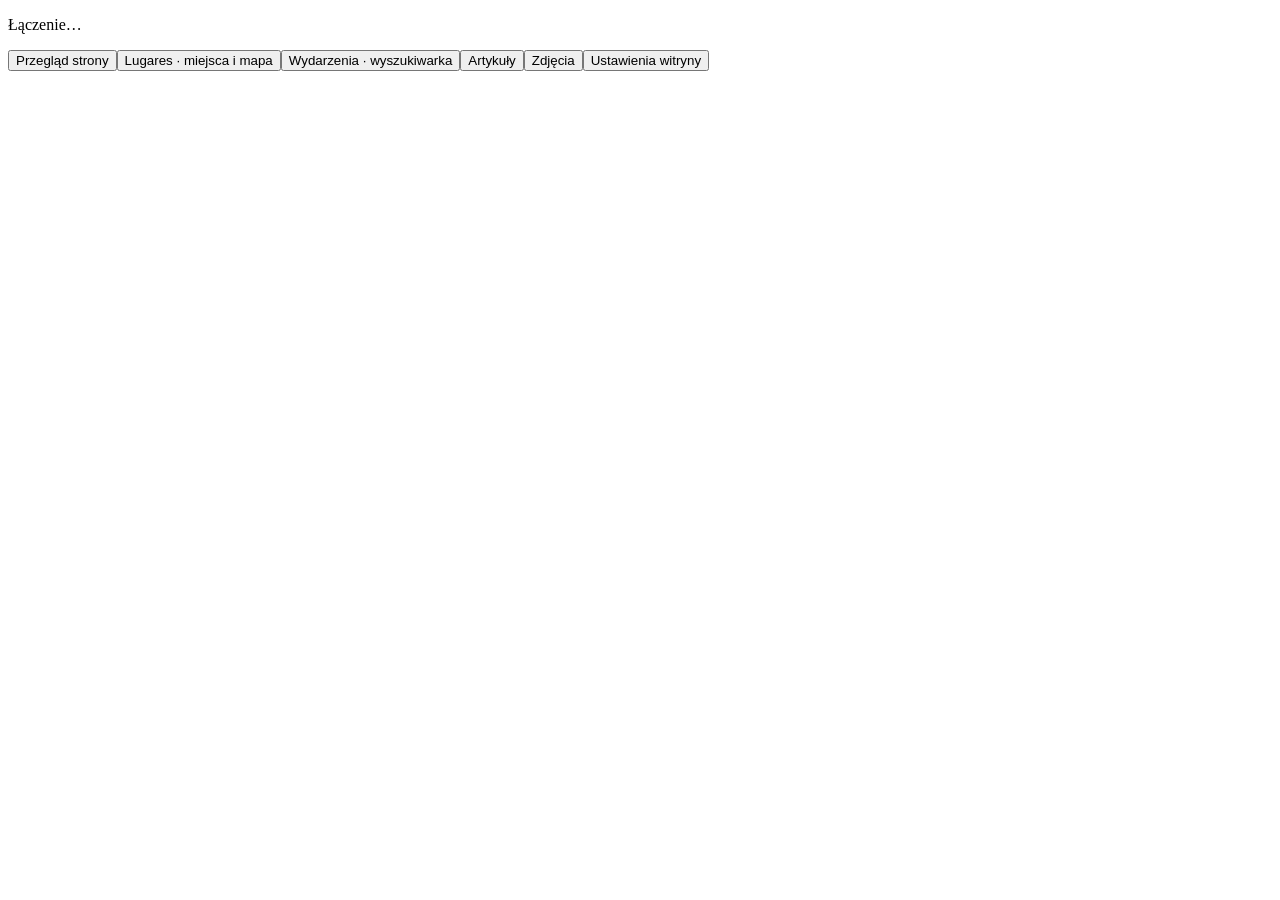
==== content-agent-api/canarias_site/studio/index.html @ 47ee9716 "Unify visual Studio, live Lugares overlays and shared photo publishing" ====
<!doctype html>
<html lang="pl">
  <head>
    <meta charset="utf-8" />
    <meta name="viewport" content="width=device-width,initial-scale=1" />
    <title>Studio CanariasCerca</title>
    <link rel="stylesheet" href="assets/studio.css?v=article-photos-20261106-1" />
  </head>
  <body>
    <header hidden>
      <div>
        <small>CANARIAS CERCA</small>
        <h1>Studio CanariasCerca</h1>
      </div>
      <div>
        <a href="https://www.canariascerca.es/" target="_blank" rel="noopener"
          >Otwórz stronę ↗</a
        ><button id="logout" hidden>Wyloguj</button>
      </div>
    </header>
    <p id="status" role="status" aria-live="polite">Łączenie…</p>
    <nav class="universal-nav" aria-label="Studio CanariasCerca"><button id="open-visual" type="button">Przegląd strony</button><button id="open-lugares" type="button">Lugares · miejsca i mapa</button><button id="open-events" type="button">Wydarzenia · wyszukiwarka</button><button id="open-articles" type="button">Artykuły</button><button id="open-media" type="button">Zdjęcia</button><button id="open-settings" type="button">Ustawienia witryny</button></nav>
    <main id="workspace" class="editor-shell" hidden>
      <aside class="site-outline">
        <p class="outline-kicker">TWOJA STRONA</p>
        <label>Zakres strony<select id="tree-scope"><option value="global">Cała strona</option></select></label>
        <p id="manifest-source" class="view-help"></p><nav id="visual-tree" aria-label="Automatyczna mapa witryny"></nav>
        <nav id="site-tree" aria-label="Struktura strony"></nav>
        <a href="https://www.canariascerca.es/" target="_blank" rel="noopener">Otwórz stronę ↗</a>
      </aside>
      <section id="visual-preview" hidden><div class="visual-toolbar"><strong id="visual-url">Podgląd strony</strong><button id="visual-reload" type="button">Odśwież stronę</button><button id="visual-draft" type="button">Pokaż szkic Lugares</button><button id="visual-close" type="button">Zwiń podgląd</button></div><p id="visual-status" role="status">Wczytuję mapę witryny…</p><iframe id="visual-frame" title="Wizualny edytor CanariasCerca" referrerpolicy="origin" sandbox="allow-scripts allow-same-origin allow-popups"></iframe></section>
      <div class="editor-main">
        <div class="context-heading"><div><p id="context-path" class="outline-kicker"></p><h1 id="context-title">Strona startowa</h1></div><div id="context-visibility"></div></div>
        <p id="context-help" class="view-help"></p>
        <p id="settings-state" class="view-help"></p>
          <div class="actions">
            <button id="save-settings">Zapisz teksty i widoczność</button
            ><button id="preview-settings">Podgląd zmian</button
            ><button id="publish-settings" class="primary">
              Opublikuj zmiany strony</button
            ><button id="settings-history">Historia zmian strony</button>
          </div>

      <nav aria-label="Widoki Studia" hidden>
        <button data-view="settings" class="active">Teksty i sekcje strony</button
        ><button data-view="content">Artykuły i miejsca</button
        ><button data-view="media">Biblioteka zdjęć</button>
      </nav>
      <details id="context-settings" open><summary>Teksty tej części strony</summary>
      <section id="settings-view">
        <div class="card">
          <h2>Teksty i widoczność</h2>
          <label hidden>Zakres zmiany<select id="scope"><option value="global">Cała strona</option></select></label>

          <form id="settings-form"></form>
          <div id="settings-history-list"></div>
        </div>
      </section>
      </details>
      <section id="inspection-view" hidden></section>
      <section id="content-view" hidden>
        <section id="calendar-view" hidden><div class="calendar-toolbar"><button id="calendar-prev" type="button">← Poprzedni miesiąc</button><button id="calendar-today" type="button">Bieżący miesiąc</button><button id="calendar-next" type="button">Następny miesiąc →</button></div><p class="view-help">Własne wydarzenie: Dodaj → Zapisz treść roboczą → Podgląd i zmiany → Opublikuj wydarzenie. Import z zakładki Wydarzenia również trafia najpierw do szkicu.</p><div id="calendar-filters" class="inspection-toolbar"><label>Miejscowość<select id="calendar-town"><option value="">Wszystkie</option></select></label><label>Kategoria<select id="calendar-category"><option value="">Wszystkie</option></select></label><label>Stan<select id="calendar-state"><option value="">Wszystkie</option><option value="published">Opublikowane</option><option value="draft">Szkice</option><option value="hidden">Ukryte</option></select></label><label>Od<input id="calendar-from" type="date"></label><label>Do<input id="calendar-to" type="date"></label><button id="calendar-clear" type="button">Wyczyść filtry</button></div><div id="calendar-available-months"></div><div id="calendar-grid"></div></section>
        <h2>Treści tej części strony</h2>
        <div class="toolbar card">
          <label hidden>Wyspa<select id="island"></select></label
          ><label
             hidden>Obszar<select id="kind">
              <option value="guide">Guide — artykuły</option>
              <option value="explore">Explore — miejsca i trasy</option>
              <option value="calendar">Kalendarz</option><option value="live-point">Własne punkty Live</option>
              <option value="news">Aktualności</option>
            </select></label
          ><label id="resource-label" hidden
            >Sekcja<select id="resource"></select
            ><input id="month" type="month" hidden /></label
          ><label
            >Szukaj<input
              id="search"
              type="search"
              placeholder="Tytuł, nazwa, miejscowość…" /></label
          ><label id="calendar-month-control" hidden>Miesiąc</label><button id="reload">Odśwież</button><button id="new">+ Dodaj</button>
        </div>
        <p id="content-location" class="view-help" aria-live="polite"></p>
        <div class="columns">
          <aside class="card">
            <div id="record-list"></div>
            <div class="pagination">
              <button id="prev">←</button><span id="page"></span
              ><button id="next">→</button>
            </div>
          </aside>
          <section class="card">
            <h2 id="editor-title">Wybierz treść</h2>
            <p id="record-status"></p><p id="record-feedback" role="status" aria-live="polite"></p>
            <form id="record-form"></form>
            <label id="publication-review-label" hidden><input id="publication-review" type="checkbox">Sprawdziłam tekst, źródła, kategorię i położenie. Zatwierdzam tę wersję do publikacji.</label><div id="edit-actions" class="actions" hidden>
              <button id="improve-ai" type="button">Popraw artykuł z AI</button><button id="save">Zapisz treść roboczą</button
              ><button id="preview">Podgląd i zmiany</button
              ><button id="publish" class="primary">Opublikuj treść</button
              ><button id="history">Historia wersji treści</button>
              <button id="rebase">Wczytaj aktualną wersję strony do porównania</button>
            </div>
            <div id="history-list"></div><details class="article-preview" open><summary>Wersja na stronie</summary><article id="published-record-preview"></article></details>
          </section>
        </div>
      </section>

      <section id="media-view" class="card" hidden>
        <h2>Zdjęcia strony</h2><label>Wyspa zdjęcia<select id="media-island"></select></label>
        <p>
          Wybierz wyspę poniżej. Użyj pliku JPEG, PNG lub WebP do 20 MB; zmniejszymy go przed wysłaniem
          albo wklej istniejący adres zdjęcia w edytowanym wpisie.
        </p>
        <label
          >Dodaj zdjęcie<input
            id="upload"
            type="file"
            accept="image/jpeg,image/png,image/webp"
        /></label>
        <label>Opis zdjęcia (alt)<input id="media-alt" maxlength="300" placeholder="Co przedstawia zdjęcie?"></label><label>Autor / podpis<input id="media-credit" maxlength="200" value="Canarias Cerca"></label><p id="media-status"></p>
        <div id="media-list" class="gallery"></div>
      </section>
      </div>
    </main>
    <dialog id="preview-dialog">
      <button id="close-preview">Zamknij</button>
      <article id="preview-content"></article>
      <h3>Zmiany względem opublikowanej wersji</h3>
      <div id="change-list"></div>
    </dialog>
    <dialog id="history-dialog"><button id="close-history" type="button">Zamknij historię</button><div id="history-dialog-content"></div></dialog>
    <script type="module" src="assets/studio.js?v=article-photos-20261106-1"></script>
  </body>
</html>
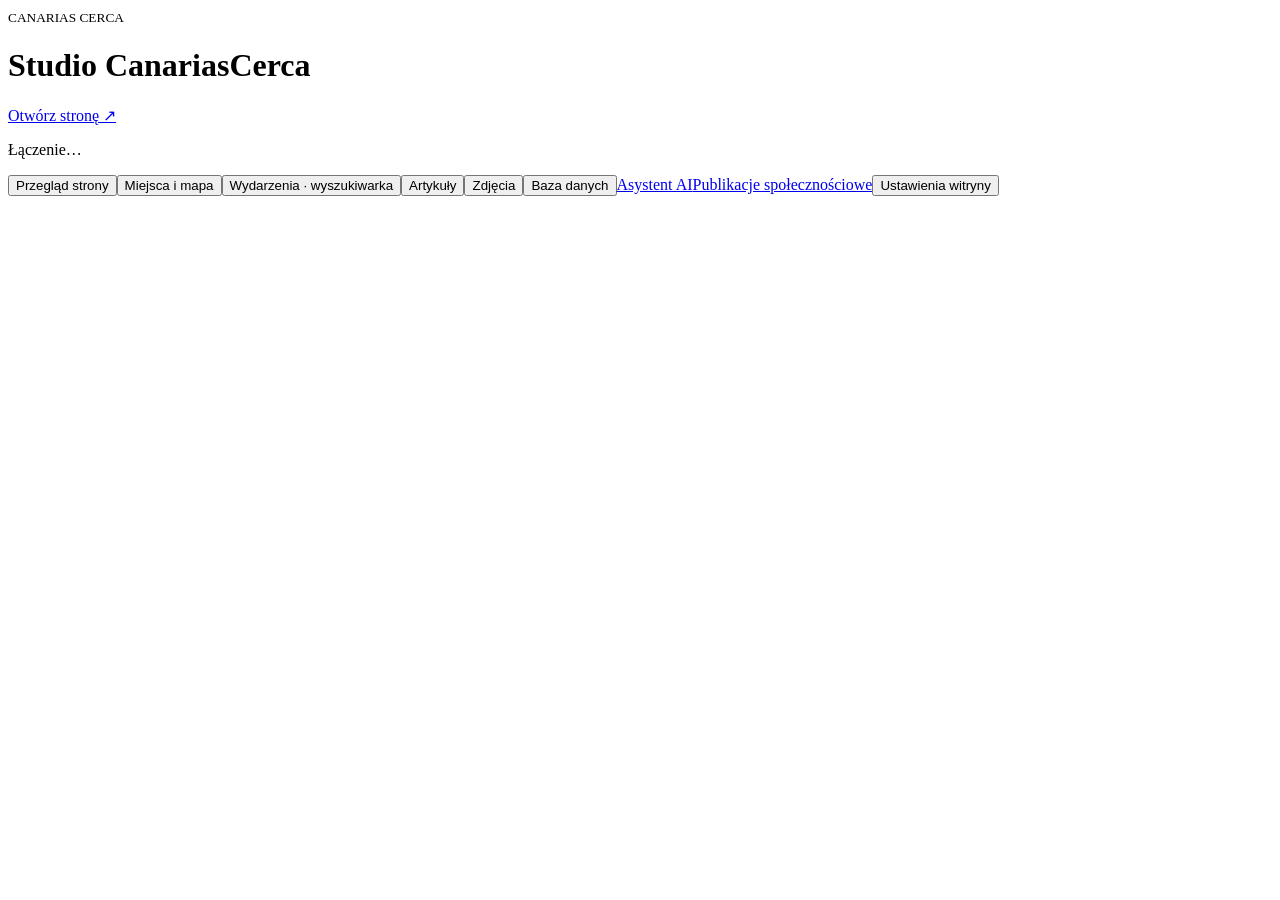
==== commit 92c69a87: "Make Studio a full-page workspace with clear add, media and visibility controls" ====
--- a/content-agent-api/canarias_site/studio/index.html
+++ b/content-agent-api/canarias_site/studio/index.html
@@ -7,7 +7,7 @@
     <link rel="stylesheet" href="assets/studio.css?v=article-photos-20261106-1" />
   </head>
   <body>
-    <header hidden>
+    <header>
       <div>
         <small>CANARIAS CERCA</small>
         <h1>Studio CanariasCerca</h1>
@@ -19,19 +19,19 @@
       </div>
     </header>
     <p id="status" role="status" aria-live="polite">Łączenie…</p>
-    <nav class="universal-nav" aria-label="Studio CanariasCerca"><button id="open-visual" type="button">Przegląd strony</button><button id="open-lugares" type="button">Lugares · miejsca i mapa</button><button id="open-events" type="button">Wydarzenia · wyszukiwarka</button><button id="open-articles" type="button">Artykuły</button><button id="open-media" type="button">Zdjęcia</button><button id="open-settings" type="button">Ustawienia witryny</button></nav>
+    <nav class="universal-nav" aria-label="Studio CanariasCerca"><button id="open-visual" type="button">Przegląd strony</button><button id="open-lugares" type="button">Miejsca i mapa</button><button id="open-events" type="button">Wydarzenia · wyszukiwarka</button><button id="open-articles" type="button">Artykuły</button><button id="open-media" type="button">Zdjęcia</button><button id="open-database" type="button">Baza danych</button><a href="/?view=editor">Asystent AI</a><a href="/?view=social">Publikacje społecznościowe</a><button id="open-settings" type="button">Ustawienia witryny</button></nav>
     <main id="workspace" class="editor-shell" hidden>
       <aside class="site-outline">
         <p class="outline-kicker">TWOJA STRONA</p>
         <label>Zakres strony<select id="tree-scope"><option value="global">Cała strona</option></select></label>
         <p id="manifest-source" class="view-help"></p><nav id="visual-tree" aria-label="Automatyczna mapa witryny"></nav>
-        <nav id="site-tree" aria-label="Struktura strony"></nav>
+        <button id="open-release" type="button">Opisy: 372 opublikowane / 8 wstrzymanych</button><nav id="site-tree" aria-label="Struktura strony"></nav>
         <a href="https://www.canariascerca.es/" target="_blank" rel="noopener">Otwórz stronę ↗</a>
       </aside>
-      <section id="visual-preview" hidden><div class="visual-toolbar"><strong id="visual-url">Podgląd strony</strong><button id="visual-reload" type="button">Odśwież stronę</button><button id="visual-draft" type="button">Pokaż szkic Lugares</button><button id="visual-close" type="button">Zwiń podgląd</button></div><p id="visual-status" role="status">Wczytuję mapę witryny…</p><iframe id="visual-frame" title="Wizualny edytor CanariasCerca" referrerpolicy="origin" sandbox="allow-scripts allow-same-origin allow-popups"></iframe></section>
+      <section id="visual-preview" hidden><div class="visual-toolbar"><strong id="visual-url">Podgląd strony</strong><button id="visual-reload" type="button">Odśwież stronę</button><button id="visual-draft" type="button">Pokaż szkic</button><button id="visual-close" type="button">Zwiń podgląd</button></div><p id="visual-status" role="status">Wczytuję mapę witryny…</p><iframe id="visual-frame" title="Wizualny edytor CanariasCerca" referrerpolicy="origin" sandbox="allow-scripts allow-same-origin allow-popups"></iframe></section>
       <div class="editor-main">
         <div class="context-heading"><div><p id="context-path" class="outline-kicker"></p><h1 id="context-title">Strona startowa</h1></div><div id="context-visibility"></div></div>
-        <p id="context-help" class="view-help"></p>
+        <div id="catalog-actions" class="catalog-actions" hidden><label>Wyspa nowego wpisu<select id="create-island"></select></label><button id="catalog-new" type="button" class="primary">+ Dodaj wpis</button></div><p id="context-help" class="view-help"></p>
         <p id="settings-state" class="view-help"></p>
           <div class="actions">
             <button id="save-settings">Zapisz teksty i widoczność</button
@@ -83,16 +83,16 @@
         <p id="content-location" class="view-help" aria-live="polite"></p>
         <div class="columns">
           <aside class="card">
-            <div id="record-list"></div>
+            <details id="record-chooser"><summary>Przeglądaj wpisy w tej sekcji</summary><div id="record-list"></div>
             <div class="pagination">
               <button id="prev">←</button><span id="page"></span
               ><button id="next">→</button>
-            </div>
+            </div></details>
           </aside>
           <section class="card">
             <h2 id="editor-title">Wybierz treść</h2>
             <p id="record-status"></p><p id="record-feedback" role="status" aria-live="polite"></p>
-            <form id="record-form"></form>
+            <nav id="record-tabs" class="record-tabs" aria-label="Edycja wpisu" hidden></nav><form id="record-form"></form>
             <label id="publication-review-label" hidden><input id="publication-review" type="checkbox">Sprawdziłam tekst, źródła, kategorię i położenie. Zatwierdzam tę wersję do publikacji.</label><div id="edit-actions" class="actions" hidden>
               <button id="improve-ai" type="button">Popraw artykuł z AI</button><button id="save">Zapisz treść roboczą</button
               ><button id="preview">Podgląd i zmiany</button
@@ -100,7 +100,7 @@
               ><button id="history">Historia wersji treści</button>
               <button id="rebase">Wczytaj aktualną wersję strony do porównania</button>
             </div>
-            <div id="history-list"></div><details class="article-preview" open><summary>Wersja na stronie</summary><article id="published-record-preview"></article></details>
+            <div id="history-list"></div><details class="article-preview"><summary>Wersja na stronie</summary><article id="published-record-preview"></article></details>
           </section>
         </div>
       </section>
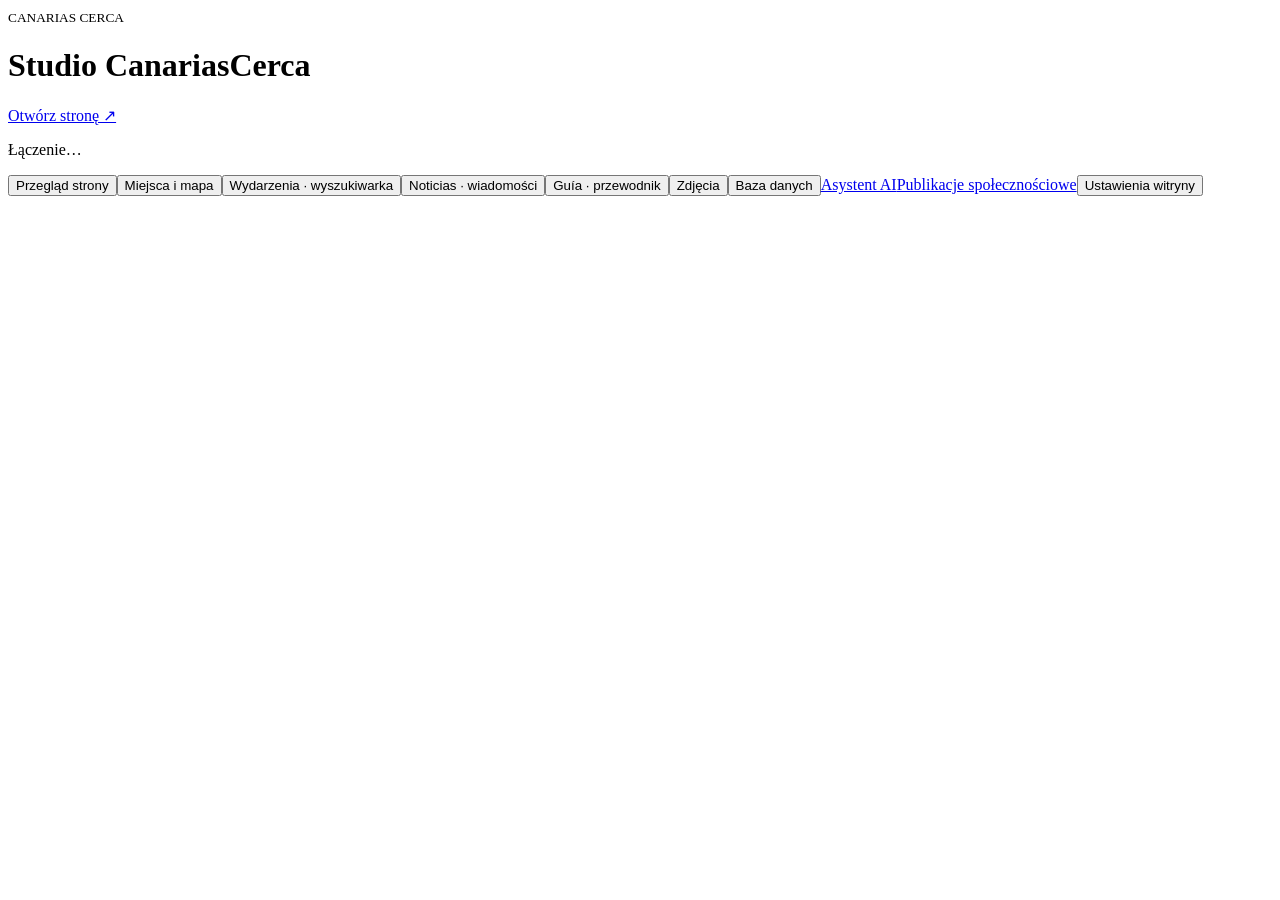
==== commit 266f8895: "Add Noticias source discovery, manual drafts and optional AI news preparation" ====
--- a/content-agent-api/canarias_site/studio/index.html
+++ b/content-agent-api/canarias_site/studio/index.html
@@ -19,7 +19,7 @@
       </div>
     </header>
     <p id="status" role="status" aria-live="polite">Łączenie…</p>
-    <nav class="universal-nav" aria-label="Studio CanariasCerca"><button id="open-visual" type="button">Przegląd strony</button><button id="open-lugares" type="button">Miejsca i mapa</button><button id="open-events" type="button">Wydarzenia · wyszukiwarka</button><button id="open-articles" type="button">Artykuły</button><button id="open-media" type="button">Zdjęcia</button><button id="open-database" type="button">Baza danych</button><a href="/?view=editor">Asystent AI</a><a href="/?view=social">Publikacje społecznościowe</a><button id="open-settings" type="button">Ustawienia witryny</button></nav>
+    <nav class="universal-nav" aria-label="Studio CanariasCerca"><button id="open-visual" type="button">Przegląd strony</button><button id="open-lugares" type="button">Miejsca i mapa</button><button id="open-events" type="button">Wydarzenia · wyszukiwarka</button><button id="open-noticias" type="button">Noticias · wiadomości</button><button id="open-articles" type="button">Guía · przewodnik</button><button id="open-media" type="button">Zdjęcia</button><button id="open-database" type="button">Baza danych</button><a href="/?view=editor">Asystent AI</a><a href="/?view=social">Publikacje społecznościowe</a><button id="open-settings" type="button">Ustawienia witryny</button></nav>
     <main id="workspace" class="editor-shell" hidden>
       <aside class="site-outline">
         <p class="outline-kicker">TWOJA STRONA</p>
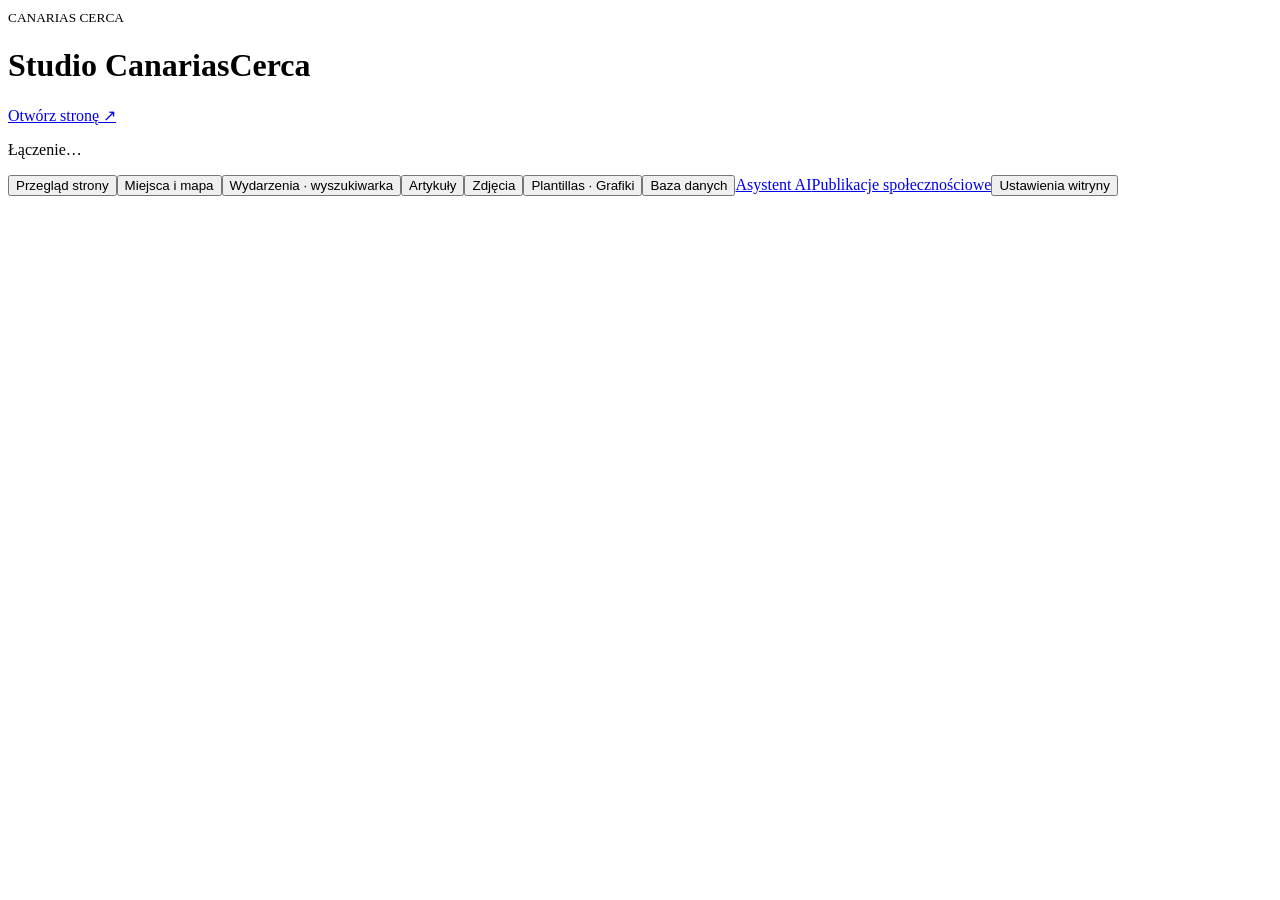
==== commit d6067072: "feat(studio): official and AI visual social templates with Guia and PNG drafts" ====
--- a/content-agent-api/canarias_site/studio/index.html
+++ b/content-agent-api/canarias_site/studio/index.html
@@ -19,7 +19,7 @@
       </div>
     </header>
     <p id="status" role="status" aria-live="polite">Łączenie…</p>
-    <nav class="universal-nav" aria-label="Studio CanariasCerca"><button id="open-visual" type="button">Przegląd strony</button><button id="open-lugares" type="button">Miejsca i mapa</button><button id="open-events" type="button">Wydarzenia · wyszukiwarka</button><button id="open-noticias" type="button">Noticias · wiadomości</button><button id="open-articles" type="button">Guía · przewodnik</button><button id="open-media" type="button">Zdjęcia</button><button id="open-database" type="button">Baza danych</button><a href="/?view=editor">Asystent AI</a><a href="/?view=social">Publikacje społecznościowe</a><button id="open-settings" type="button">Ustawienia witryny</button></nav>
+    <nav class="universal-nav" aria-label="Studio CanariasCerca"><button id="open-visual" type="button">Przegląd strony</button><button id="open-lugares" type="button">Miejsca i mapa</button><button id="open-events" type="button">Wydarzenia · wyszukiwarka</button><button id="open-articles" type="button">Artykuły</button><button id="open-media" type="button">Zdjęcia</button><button id="open-templates" type="button">Plantillas · Grafiki</button><button id="open-database" type="button">Baza danych</button><a href="/?view=editor">Asystent AI</a><a href="/?view=social">Publikacje społecznościowe</a><button id="open-settings" type="button">Ustawienia witryny</button></nav>
     <main id="workspace" class="editor-shell" hidden>
       <aside class="site-outline">
         <p class="outline-kicker">TWOJA STRONA</p>
@@ -94,7 +94,7 @@
             <p id="record-status"></p><p id="record-feedback" role="status" aria-live="polite"></p>
             <nav id="record-tabs" class="record-tabs" aria-label="Edycja wpisu" hidden></nav><form id="record-form"></form>
             <label id="publication-review-label" hidden><input id="publication-review" type="checkbox">Sprawdziłam tekst, źródła, kategorię i położenie. Zatwierdzam tę wersję do publikacji.</label><div id="edit-actions" class="actions" hidden>
-              <button id="improve-ai" type="button">Popraw artykuł z AI</button><button id="save">Zapisz treść roboczą</button
+              <button id="generate-social-graphic" type="button">Generar gráfica</button><button id="improve-ai" type="button">Popraw artykuł z AI</button><button id="save">Zapisz treść roboczą</button
               ><button id="preview">Podgląd i zmiany</button
               ><button id="publish" class="primary">Opublikuj treść</button
               ><button id="history">Historia wersji treści</button>
@@ -105,6 +105,28 @@
         </div>
       </section>
 
+
+      <section id="templates-view" class="card" hidden>
+        <div class="template-heading"><div><h2>Plantillas · Grafiki społecznościowe</h2><p id="tpl-source" class="view-help"></p></div><button id="tpl-back" type="button">← Wróć</button></div>
+        <p class="view-help">Oryginalne logo Canarias Cerca. 5 kategorii × 2 style × 4 formaty. Generowanie lokalnie, bez wywołań AI i bez automatycznej publikacji.</p>
+        <div class="template-layout">
+          <div class="template-controls">
+            <label>Kategoria<select id="tpl-type"><option value="noticias">Noticias</option><option value="eventos">Eventos</option><option value="lugares">Lugares</option><option value="datos">Datos</option><option value="guia">Guía</option></select></label>
+            <label>Styl<select id="tpl-style"><option value="oficial">Oficial · oryginalny branding</option><option value="ai">AI Visual · krajobraz i dekoracje</option></select></label>
+            <label>Format<select id="tpl-format"><option value="ig">Instagram · 1080 × 1350</option><option value="fb">Facebook · 1200 × 630</option><option value="wa">WhatsApp Channel · 1080 × 1080</option><option value="story">Stories / Status · 1080 × 1920</option></select></label>
+            <label>Tytuł grafiki<textarea id="tpl-title" maxlength="125" rows="3"></textarea></label>
+            <label>Podtytuł / data / miejsce<textarea id="tpl-detail" maxlength="160" rows="3"></textarea></label>
+            <label>Zdjęcie lub wykres<input id="tpl-photo" type="file" accept="image/png,image/jpeg,image/webp"></label>
+            <label>Adres zdjęcia<input id="tpl-url" type="url" placeholder="https://…"></label>
+            <div class="actions"><button id="tpl-load-url" type="button">Wczytaj adres</button><button id="tpl-clear" type="button">Usuń zdjęcie</button><button id="tpl-reset" type="button">Przykład</button></div>
+            <label>Wyspa w bibliotece zdjęć<select id="tpl-island"><option value="tenerife">tenerife</option><option value="gran-canaria">gran canaria</option><option value="lanzarote">lanzarote</option><option value="fuerteventura">fuerteventura</option><option value="la-palma">la palma</option><option value="la-gomera">la gomera</option><option value="el-hierro">el hierro</option><option value="la-graciosa">la graciosa</option></select></label>
+            <label>Opis posta (opcjonalnie)<textarea id="tpl-caption" maxlength="1800" rows="4"></textarea></label>
+            <div class="actions template-actions"><button id="tpl-save" class="primary" type="button" disabled>Pobierz PNG</button><button id="tpl-library" type="button" disabled>Zapisz grafikę w bibliotece</button><button id="tpl-social" type="button" disabled>Zapisz szkic Social Media</button><a href="/?view=social">Otwórz Social Media ↗</a></div>
+            <p id="tpl-status" role="status" aria-live="polite"></p>
+          </div>
+          <div class="template-preview"><p id="tpl-size" class="view-help"></p><canvas id="tpl-canvas" width="1080" height="1350" aria-label="Podgląd grafiki"></canvas></div>
+        </div>
+      </section>
       <section id="media-view" class="card" hidden>
         <h2>Zdjęcia strony</h2><label>Wyspa zdjęcia<select id="media-island"></select></label>
         <p>
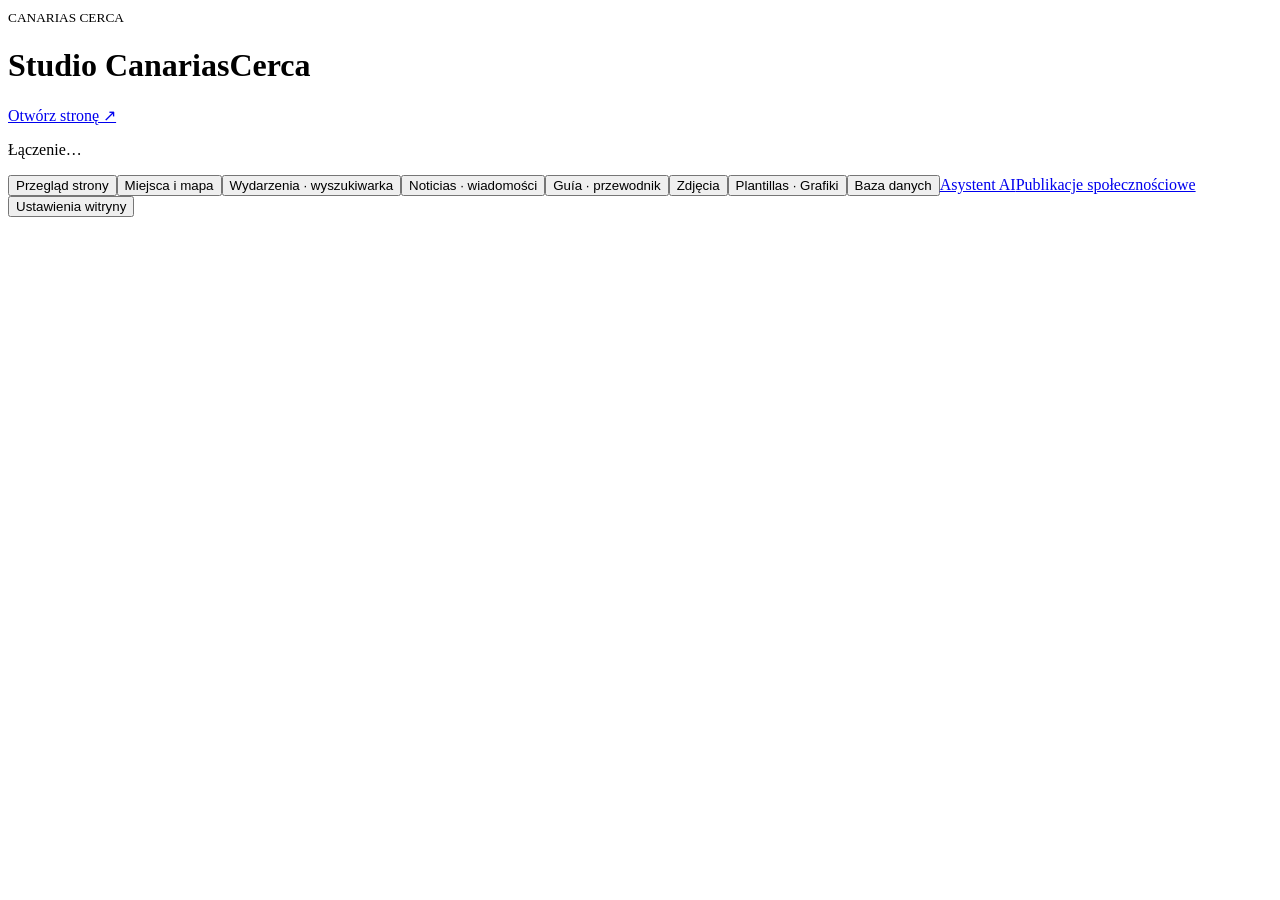
==== commit 81ca63ea: "Merge latest production and Noticias Desk into social templates integration" ====
--- a/content-agent-api/canarias_site/studio/index.html
+++ b/content-agent-api/canarias_site/studio/index.html
@@ -19,7 +19,7 @@
       </div>
     </header>
     <p id="status" role="status" aria-live="polite">Łączenie…</p>
-    <nav class="universal-nav" aria-label="Studio CanariasCerca"><button id="open-visual" type="button">Przegląd strony</button><button id="open-lugares" type="button">Miejsca i mapa</button><button id="open-events" type="button">Wydarzenia · wyszukiwarka</button><button id="open-articles" type="button">Artykuły</button><button id="open-media" type="button">Zdjęcia</button><button id="open-templates" type="button">Plantillas · Grafiki</button><button id="open-database" type="button">Baza danych</button><a href="/?view=editor">Asystent AI</a><a href="/?view=social">Publikacje społecznościowe</a><button id="open-settings" type="button">Ustawienia witryny</button></nav>
+    <nav class="universal-nav" aria-label="Studio CanariasCerca"><button id="open-visual" type="button">Przegląd strony</button><button id="open-lugares" type="button">Miejsca i mapa</button><button id="open-events" type="button">Wydarzenia · wyszukiwarka</button><button id="open-noticias" type="button">Noticias · wiadomości</button><button id="open-articles" type="button">Guía · przewodnik</button><button id="open-media" type="button">Zdjęcia</button><button id="open-templates" type="button">Plantillas · Grafiki</button><button id="open-database" type="button">Baza danych</button><a href="/?view=editor">Asystent AI</a><a href="/?view=social">Publikacje społecznościowe</a><button id="open-settings" type="button">Ustawienia witryny</button></nav>
     <main id="workspace" class="editor-shell" hidden>
       <aside class="site-outline">
         <p class="outline-kicker">TWOJA STRONA</p>
@@ -105,7 +105,6 @@
         </div>
       </section>
 
-
       <section id="templates-view" class="card" hidden>
         <div class="template-heading"><div><h2>Plantillas · Grafiki społecznościowe</h2><p id="tpl-source" class="view-help"></p></div><button id="tpl-back" type="button">← Wróć</button></div>
         <p class="view-help">Oryginalne logo Canarias Cerca. 5 kategorii × 2 style × 4 formaty. Generowanie lokalnie, bez wywołań AI i bez automatycznej publikacji.</p>
@@ -120,6 +119,7 @@
             <label>Adres zdjęcia<input id="tpl-url" type="url" placeholder="https://…"></label>
             <div class="actions"><button id="tpl-load-url" type="button">Wczytaj adres</button><button id="tpl-clear" type="button">Usuń zdjęcie</button><button id="tpl-reset" type="button">Przykład</button></div>
             <label>Wyspa w bibliotece zdjęć<select id="tpl-island"><option value="tenerife">tenerife</option><option value="gran-canaria">gran canaria</option><option value="lanzarote">lanzarote</option><option value="fuerteventura">fuerteventura</option><option value="la-palma">la palma</option><option value="la-gomera">la gomera</option><option value="el-hierro">el hierro</option><option value="la-graciosa">la graciosa</option></select></label>
+            <label>Autor / źródło zdjęcia<input id="tpl-credit" maxlength="200" placeholder="np. Wikimedia Commons · autor"></label>
             <label>Opis posta (opcjonalnie)<textarea id="tpl-caption" maxlength="1800" rows="4"></textarea></label>
             <div class="actions template-actions"><button id="tpl-save" class="primary" type="button" disabled>Pobierz PNG</button><button id="tpl-library" type="button" disabled>Zapisz grafikę w bibliotece</button><button id="tpl-social" type="button" disabled>Zapisz szkic Social Media</button><a href="/?view=social">Otwórz Social Media ↗</a></div>
             <p id="tpl-status" role="status" aria-live="polite"></p>
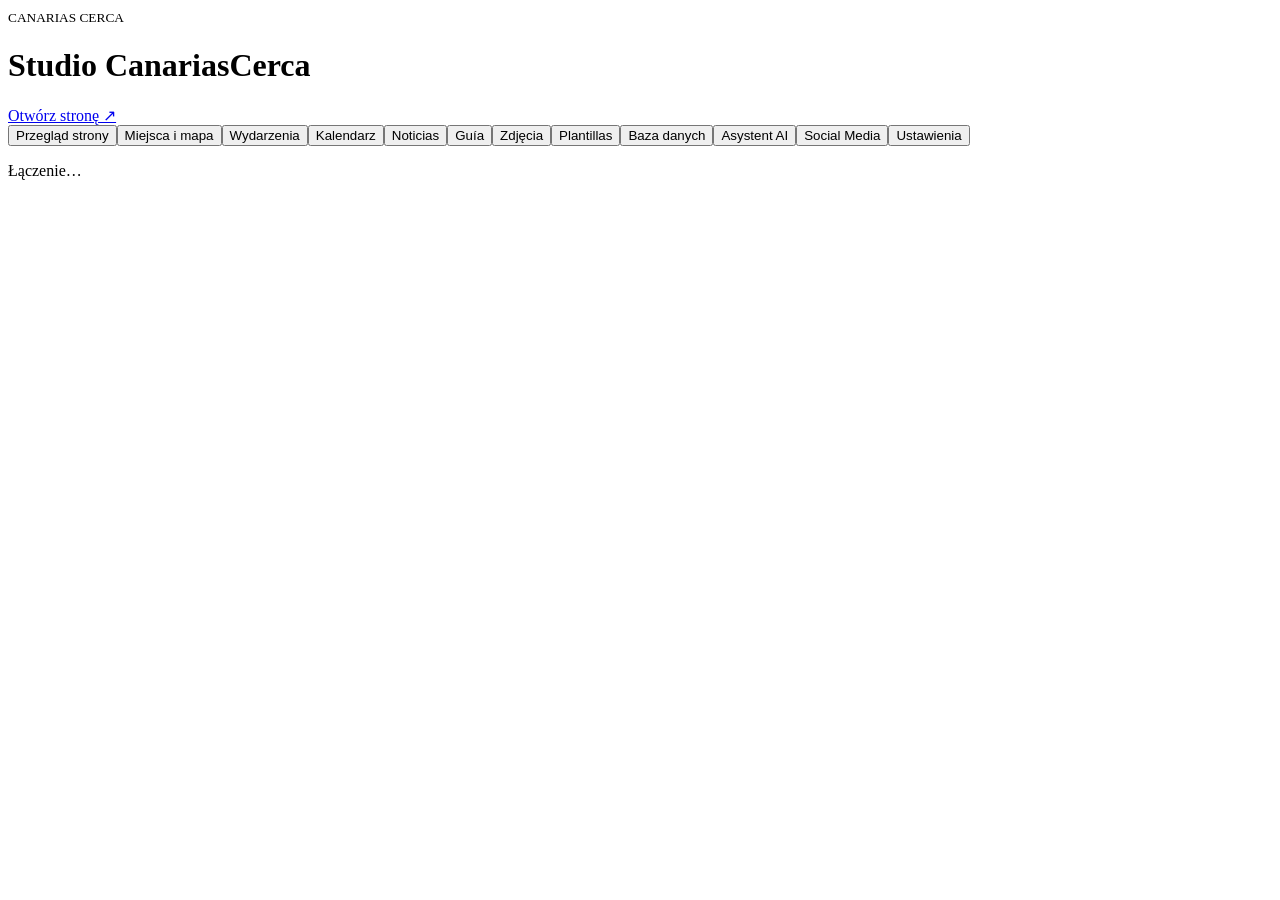
==== commit 748c5be3: "fix(studio): unify primary navigation and handle missing place descriptions" ====
--- a/content-agent-api/canarias_site/studio/index.html
+++ b/content-agent-api/canarias_site/studio/index.html
@@ -18,8 +18,8 @@
         ><button id="logout" hidden>Wyloguj</button>
       </div>
     </header>
+    <nav class="studio-navigation universal-nav" aria-label="Studio CanariasCerca"><button type="button" class="studio-nav-button" id="open-visual" data-nav-key="preview">Przegląd strony</button><button type="button" class="studio-nav-button" id="open-lugares" data-nav-key="lugares">Miejsca i mapa</button><button type="button" class="studio-nav-button" id="open-events" data-nav-key="events">Wydarzenia</button><button type="button" class="studio-nav-button" id="open-calendar" data-nav-key="calendar">Kalendarz</button><button type="button" class="studio-nav-button" id="open-noticias" data-nav-key="noticias">Noticias</button><button type="button" class="studio-nav-button" id="open-articles" data-nav-key="guide">Guía</button><button type="button" class="studio-nav-button" id="open-media" data-nav-key="photos">Zdjęcia</button><button type="button" class="studio-nav-button" id="open-templates" data-nav-key="templates">Plantillas</button><button type="button" class="studio-nav-button" id="open-database" data-nav-key="database">Baza danych</button><button type="button" class="studio-nav-button" id="open-ai" data-nav-key="editor">Asystent AI</button><button type="button" class="studio-nav-button" id="open-social" data-nav-key="social">Social Media</button><button type="button" class="studio-nav-button" id="open-settings" data-nav-key="settings">Ustawienia</button></nav>
     <p id="status" role="status" aria-live="polite">Łączenie…</p>
-    <nav class="universal-nav" aria-label="Studio CanariasCerca"><button id="open-visual" type="button">Przegląd strony</button><button id="open-lugares" type="button">Miejsca i mapa</button><button id="open-events" type="button">Wydarzenia · wyszukiwarka</button><button id="open-noticias" type="button">Noticias · wiadomości</button><button id="open-articles" type="button">Guía · przewodnik</button><button id="open-media" type="button">Zdjęcia</button><button id="open-templates" type="button">Plantillas · Grafiki</button><button id="open-database" type="button">Baza danych</button><a href="/?view=editor">Asystent AI</a><a href="/?view=social">Publikacje społecznościowe</a><button id="open-settings" type="button">Ustawienia witryny</button></nav>
     <main id="workspace" class="editor-shell" hidden>
       <aside class="site-outline">
         <p class="outline-kicker">TWOJA STRONA</p>
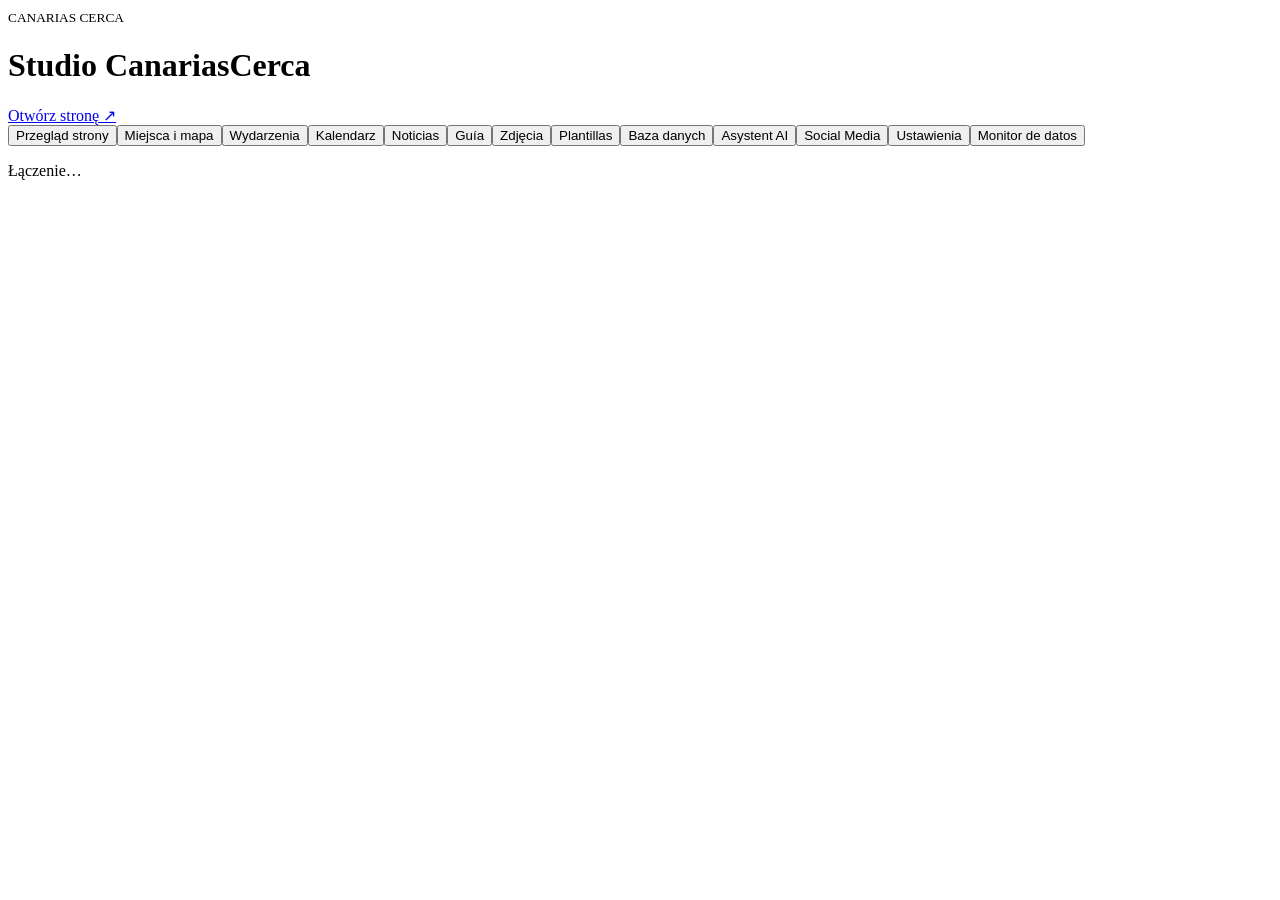
==== commit 6b3ad6fd: "feat(studio): add protected local data monitor 6G" ====
--- a/content-agent-api/canarias_site/studio/index.html
+++ b/content-agent-api/canarias_site/studio/index.html
@@ -18,7 +18,7 @@
         ><button id="logout" hidden>Wyloguj</button>
       </div>
     </header>
-    <nav class="studio-navigation universal-nav" aria-label="Studio CanariasCerca"><button type="button" class="studio-nav-button" id="open-visual" data-nav-key="preview">Przegląd strony</button><button type="button" class="studio-nav-button" id="open-lugares" data-nav-key="lugares">Miejsca i mapa</button><button type="button" class="studio-nav-button" id="open-events" data-nav-key="events">Wydarzenia</button><button type="button" class="studio-nav-button" id="open-calendar" data-nav-key="calendar">Kalendarz</button><button type="button" class="studio-nav-button" id="open-noticias" data-nav-key="noticias">Noticias</button><button type="button" class="studio-nav-button" id="open-articles" data-nav-key="guide">Guía</button><button type="button" class="studio-nav-button" id="open-media" data-nav-key="photos">Zdjęcia</button><button type="button" class="studio-nav-button" id="open-templates" data-nav-key="templates">Plantillas</button><button type="button" class="studio-nav-button" id="open-database" data-nav-key="database">Baza danych</button><button type="button" class="studio-nav-button" id="open-ai" data-nav-key="editor">Asystent AI</button><button type="button" class="studio-nav-button" id="open-social" data-nav-key="social">Social Media</button><button type="button" class="studio-nav-button" id="open-settings" data-nav-key="settings">Ustawienia</button></nav>
+    <nav class="studio-navigation universal-nav" aria-label="Studio CanariasCerca"><button type="button" class="studio-nav-button" id="open-visual" data-nav-key="preview">Przegląd strony</button><button type="button" class="studio-nav-button" id="open-lugares" data-nav-key="lugares">Miejsca i mapa</button><button type="button" class="studio-nav-button" id="open-events" data-nav-key="events">Wydarzenia</button><button type="button" class="studio-nav-button" id="open-calendar" data-nav-key="calendar">Kalendarz</button><button type="button" class="studio-nav-button" id="open-noticias" data-nav-key="noticias">Noticias</button><button type="button" class="studio-nav-button" id="open-articles" data-nav-key="guide">Guía</button><button type="button" class="studio-nav-button" id="open-media" data-nav-key="photos">Zdjęcia</button><button type="button" class="studio-nav-button" id="open-templates" data-nav-key="templates">Plantillas</button><button type="button" class="studio-nav-button" id="open-database" data-nav-key="database">Baza danych</button><button type="button" class="studio-nav-button" id="open-ai" data-nav-key="editor">Asystent AI</button><button type="button" class="studio-nav-button" id="open-social" data-nav-key="social">Social Media</button><button type="button" class="studio-nav-button" id="open-settings" data-nav-key="settings">Ustawienia</button><button type="button" class="studio-nav-button" id="open-monitor" data-nav-key="monitor">Monitor de datos</button></nav>
     <p id="status" role="status" aria-live="polite">Łączenie…</p>
     <main id="workspace" class="editor-shell" hidden>
       <aside class="site-outline">
@@ -152,5 +152,5 @@
     </dialog>
     <dialog id="history-dialog"><button id="close-history" type="button">Zamknij historię</button><div id="history-dialog-content"></div></dialog>
     <script type="module" src="assets/studio.js?v=article-photos-20261106-1"></script>
-  </body>
+  <script type="module" src="/site/assets/monitor-navigation.js"></script></body>
 </html>
